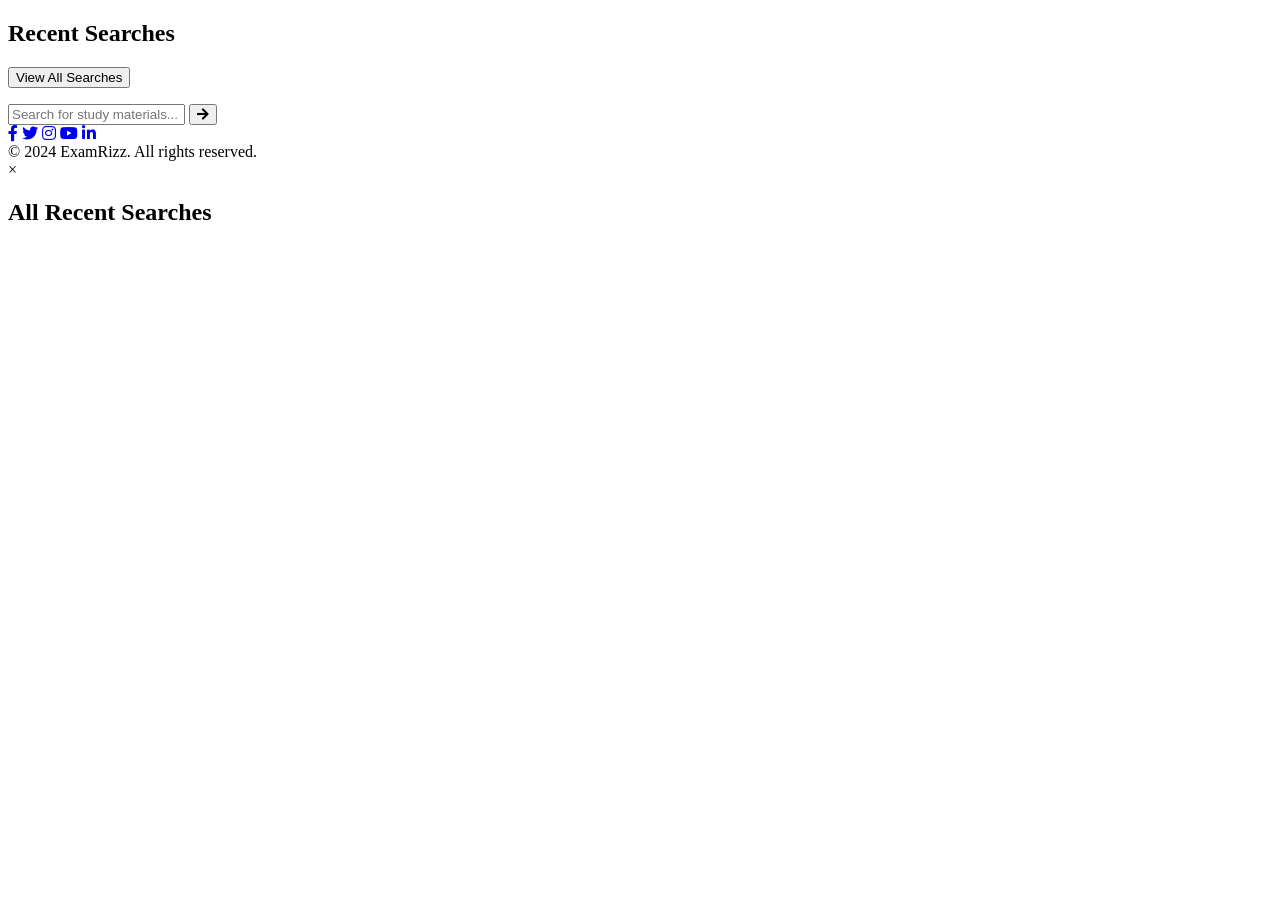
==== index.html @ 0938c3f0 "Rename v1.html to index.html" ====
<!DOCTYPE html>
<html lang="en">
<head>
    <meta charset="UTF-8">
    <meta name="viewport" content="width=device-width, initial-scale=1.0">
    <title>ExamRizz</title>
    <link href="https://fonts.googleapis.com/css2?family=Inter:wght@400;600;700&display=swap" rel="stylesheet">
    <link rel="stylesheet" href="https://cdnjs.cloudflare.com/ajax/libs/font-awesome/5.15.3/css/all.min.css">
    <link rel="stylesheet" href="dev2.css">
</head>
<body>
    <div class="main-container">
        <aside class="sidebar">
            <h2>Recent Searches</h2>
            <button id="view-all-searches">View All Searches</button>
            <ul id="recent-searches">
                <!-- Recent searches will be populated here -->
            </ul>
        </aside>
        <main>
            <div id="welcome-message"></div>
            <div class="search-container">
                <div class="search-wrapper">
                    <input type="text" id="search-input" placeholder="Search for study materials...">
                    <button id="search-button"><i class="fas fa-arrow-right"></i></button>
                </div>
            </div>
            <div id="results-container">
                <div id="results"></div>
            </div>
        </main>
    </div>
    <footer>
        <div class="social-icons">
            <a href="#" class="icon"><i class="fab fa-facebook-f"></i></a>
            <a href="#" class="icon"><i class="fab fa-twitter"></i></a>
            <a href="#" class="icon"><i class="fab fa-instagram"></i></a>
            <a href="https://www.youtube.com/@examrizz" class="icon"><i class="fab fa-youtube"></i></a>
            <a href="#" class="icon"><i class="fab fa-linkedin-in"></i></a>
        </div>
        <div class="rights">© 2024 ExamRizz. All rights reserved.</div>
    </footer>
    <div id="recent-searches-modal" class="modal">
        <div class="modal-content">
            <span class="close">&times;</span>
            <h2>All Recent Searches</h2>
            <ul id="all-recent-searches"></ul>
        </div>
    </div>
    <script src="dev2.js"></script>
</body>
</html>
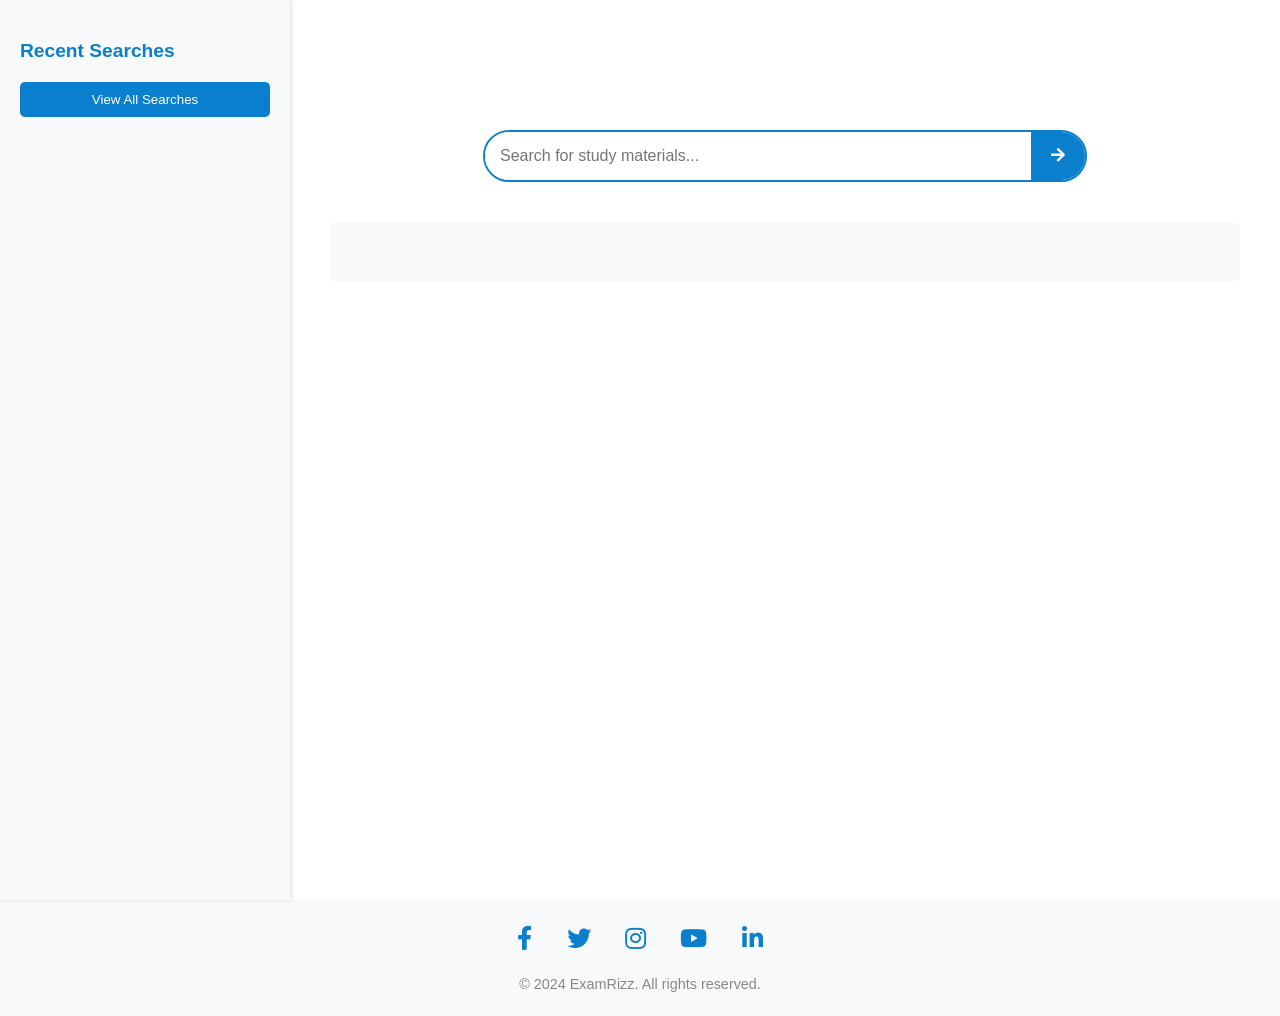
==== commit 2283e321: "Update index.html" ====
--- a/index.html
+++ b/index.html
@@ -6,7 +6,7 @@
     <title>ExamRizz</title>
     <link href="https://fonts.googleapis.com/css2?family=Inter:wght@400;600;700&display=swap" rel="stylesheet">
     <link rel="stylesheet" href="https://cdnjs.cloudflare.com/ajax/libs/font-awesome/5.15.3/css/all.min.css">
-    <link rel="stylesheet" href="dev2.css">
+    <link rel="stylesheet" href="index.css">
 </head>
 <body>
     <div class="main-container">
--- a/index.css
+++ b/index.css
@@ -0,0 +1,222 @@
+:root {
+    --primary-color: #0a7fce;
+    --secondary-color: #f8f9fa;
+    --text-color: #2d2d2d;
+    --background-color: #ffffff;
+    --accent-color: #ffa500;
+}
+
+body {
+    font-family: 'Nunito', sans-serif;
+    background-color: var(--background-color);
+    color: var(--text-color);
+    line-height: 1.6;
+    margin: 0;
+    padding: 0;
+}
+
+.main-container {
+    display: flex;
+    min-height: 100vh;
+}
+
+.sidebar {
+    width: 250px;
+    background-color: var(--secondary-color);
+    padding: 20px;
+    box-shadow: 2px 0 5px rgba(0, 0, 0, 0.1);
+}
+
+.sidebar h2 {
+    color: var(--primary-color);
+    font-size: 1.2rem;
+    margin-bottom: 15px;
+}
+
+#view-all-searches {
+    width: 100%;
+    padding: 10px;
+    background-color: var(--primary-color);
+    color: white;
+    border: none;
+    border-radius: 5px;
+    cursor: pointer;
+    margin-bottom: 15px;
+    transition: background-color 0.3s ease;
+}
+
+#view-all-searches:hover {
+    background-color: #0862a3;
+}
+
+#recent-searches {
+    list-style-type: none;
+    padding: 0;
+}
+
+#recent-searches li {
+    padding: 10px 0;
+    cursor: pointer;
+    transition: color 0.3s ease;
+}
+
+#recent-searches li:hover {
+    color: var(--primary-color);
+}
+
+main {
+    flex-grow: 1;
+    padding: 40px;
+}
+
+#welcome-message {
+    font-size: 2rem;
+    color: var(--primary-color);
+    margin-bottom: 30px;
+    font-weight: 700;
+    height: 60px;
+}
+
+.search-container {
+    display: flex;
+    justify-content: center;
+    margin-bottom: 40px;
+}
+
+.search-wrapper {
+    display: flex;
+    width: 100%;
+    max-width: 600px;
+    border: 2px solid var(--primary-color);
+    border-radius: 30px;
+    overflow: hidden;
+}
+
+#search-input {
+    flex-grow: 1;
+    padding: 15px;
+    font-size: 1rem;
+    border: none;
+    outline: none;
+}
+
+#search-button {
+    padding: 15px 20px;
+    font-size: 1rem;
+    background-color: var(--primary-color);
+    color: white;
+    border: none;
+    cursor: pointer;
+    transition: background-color 0.3s ease;
+}
+
+#search-button:hover {
+    background-color: #0862a3;
+}
+
+#results-container {
+    background-color: var(--secondary-color);
+    border-radius: 8px;
+    padding: 30px;
+}
+
+#results div {
+    background-color: white;
+    margin-bottom: 20px;
+    padding: 20px;
+    border-radius: 8px;
+    box-shadow: 0 2px 5px rgba(0, 0, 0, 0.1);
+}
+
+#results h2 {
+    color: var(--primary-color);
+    margin-top: 0;
+    font-size: 1.3rem;
+}
+
+#results p {
+    color: var(--text-color);
+}
+
+#results img, #results video {
+    max-width: 100%;
+    border-radius: 8px;
+    margin-top: 15px;
+}
+
+footer {
+    background-color: var(--secondary-color);
+    padding: 20px;
+    text-align: center;
+}
+
+.social-icons {
+    margin-bottom: 15px;
+}
+
+.icon {
+    font-size: 1.5rem;
+    color: var(--primary-color);
+    margin: 0 15px;
+    transition: color 0.3s ease;
+}
+
+.icon:hover {
+    color: var(--accent-color);
+}
+
+.rights {
+    font-size: 0.9rem;
+    color: #888;
+}
+
+.modal {
+    display: none;
+    position: fixed;
+    z-index: 1;
+    left: 0;
+    top: 0;
+    width: 100%;
+    height: 100%;
+    overflow: auto;
+    background-color: rgba(0,0,0,0.4);
+}
+
+.modal-content {
+    background-color: #fefefe;
+    margin: 15% auto;
+    padding: 20px;
+    border: 1px solid #888;
+    width: 80%;
+    max-width: 600px;
+    border-radius: 8px;
+}
+
+.close {
+    color: #aaa;
+    float: right;
+    font-size: 28px;
+    font-weight: bold;
+    cursor: pointer;
+}
+
+.close:hover,
+.close:focus {
+    color: #000;
+    text-decoration: none;
+    cursor: pointer;
+}
+
+#all-recent-searches {
+    list-style-type: none;
+    padding: 0;
+}
+
+#all-recent-searches li {
+    padding: 10px 0;
+    border-bottom: 1px solid #eee;
+}
+
+#all-recent-searches li:last-child {
+    border-bottom: none;
+}
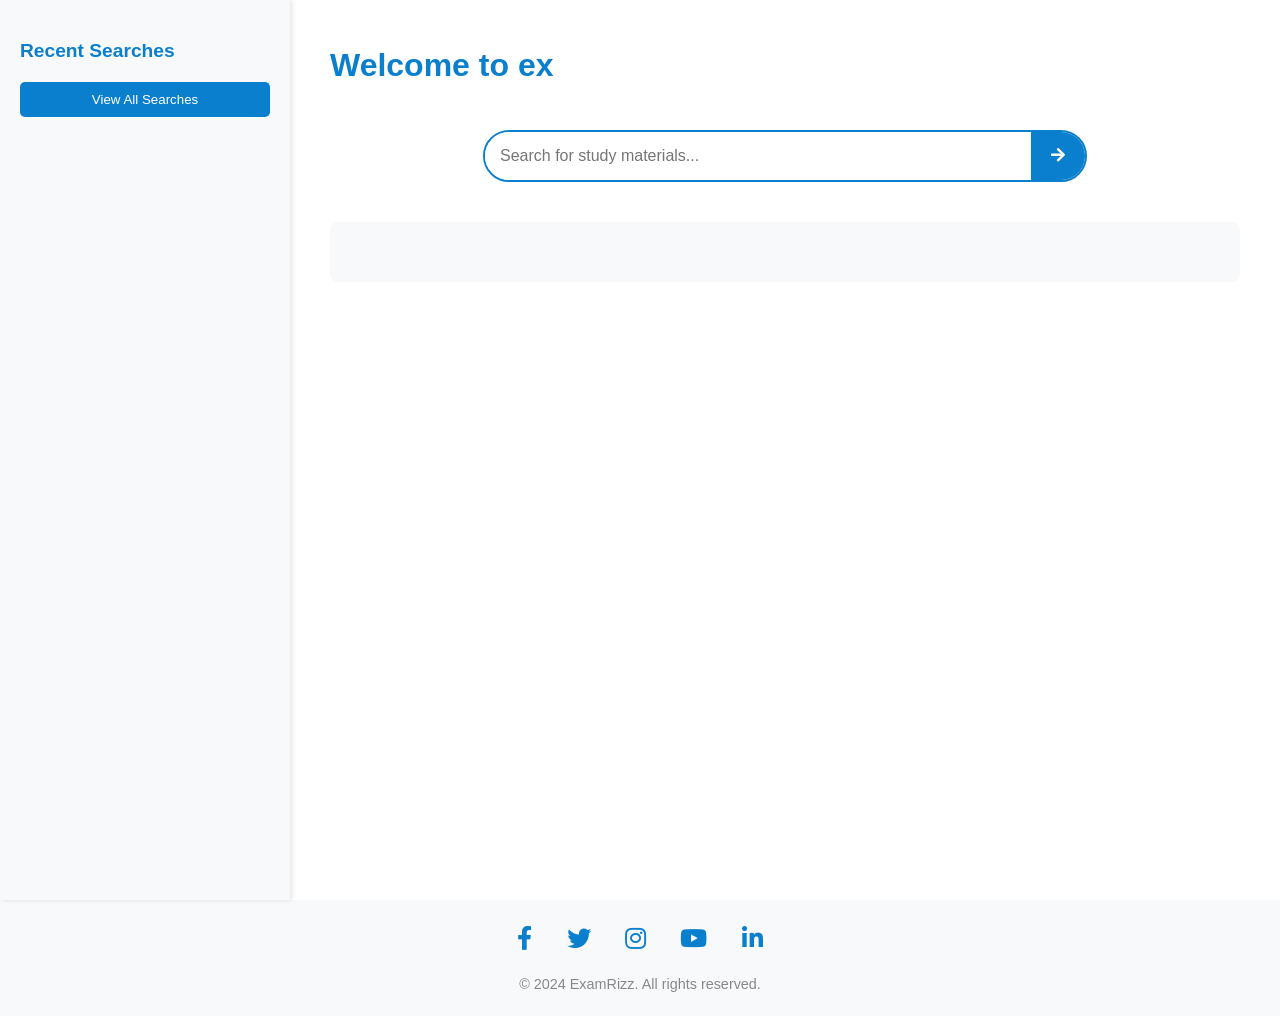
==== commit e76b83b4: "Update index.html" ====
--- a/index.html
+++ b/index.html
@@ -47,6 +47,6 @@
             <ul id="all-recent-searches"></ul>
         </div>
     </div>
-    <script src="dev2.js"></script>
+    <script src="index.js"></script>
 </body>
 </html>
